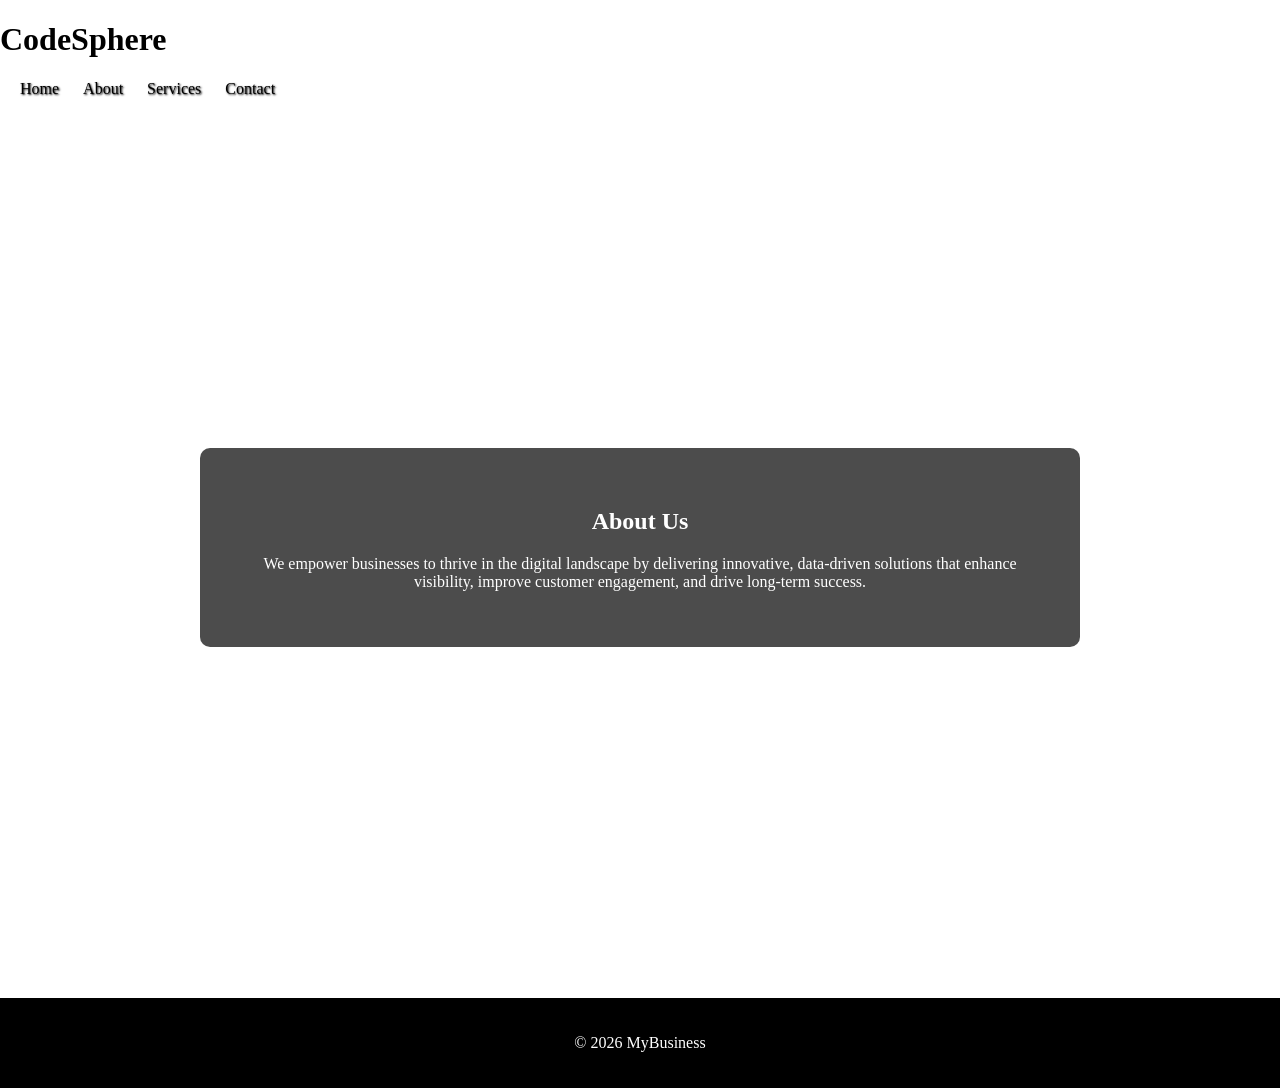
==== about.html @ 78fd26c5 "Add files via upload" ====
<!DOCTYPE html>
<html>
<head>
  <title>About</title>
  <link rel="stylesheet" href="style.css">
  <style>
    .about-hero {
      height: 100vh;
      background: url('https://images.unsplash.com/photo-1521737604893-d14cc237f11d') center/cover no-repeat;
      display: flex;
      justify-content: center;
      align-items: center;
      color: white;
      text-align: center;
    }

    .about-overlay {
      background: rgba(0,0,0,0.7);
      padding: 40px;
      border-radius: 10px;
      max-width: 800px;
    }
  </style>
</head>
<body>

<header>
  <h1>CodeSphere</h1>
  <nav>
    <a href="index.html">Home</a>
    <a href="about.html">About</a>
    <a href="services.html">Services</a>
    <a href="contact.html">Contact</a>
  </nav>
</header>

<section class="about-hero">
  <div class="about-overlay">
    <h1>About Us</h1>
    <p>
      We empower businesses to thrive in the digital landscape by delivering innovative, data-driven solutions that enhance visibility, improve customer engagement, and drive long-term success.
    </p>
  </div>
</section>

<footer>
  <p>© 2026 MyBusiness</p>
</footer>

</body>
</html>
---- style.css ----
body {
  color: black;
  /* position: fixed; */
  background-color: #fff;
  min-height: 100vh;
  margin: 0;
  width: 100%;
}
.logo img {
  height: 50px;
}


nav a {
  color: black;
  margin-left: 20px;
  text-decoration: none;
  text-shadow: 1px 1px 2px black;
  text-transform: capitalize;
}

.hero {
  height: 100vh;
  background: url('https://images.unsplash.com/photo-1497366216548-37526070297c') center/cover no-repeat;
  display: flex;
  justify-content: center;
  align-items: center;
  color: white;
  text-align: center;
}

.overlay {
  background: rgba(0,0,0,0.6);
  padding: 40px;
  border-radius: 10px;
}

.section {
  padding: 0px 50px;
}

.card {
  background: #f4f4f4;
  padding: 20px;
  margin: 10px 0;
  border-radius: 10px;
}

footer {
  background: black;
  color: white;
  text-align: center;
  padding: 20px;
}

input, textarea {
  width: 100%;
  padding: 10px;
  margin: 10px 0;
}

button {
  padding: 12px 20px;
  background: orange;
  border: none;
  color: white;
  cursor: pointer;
}
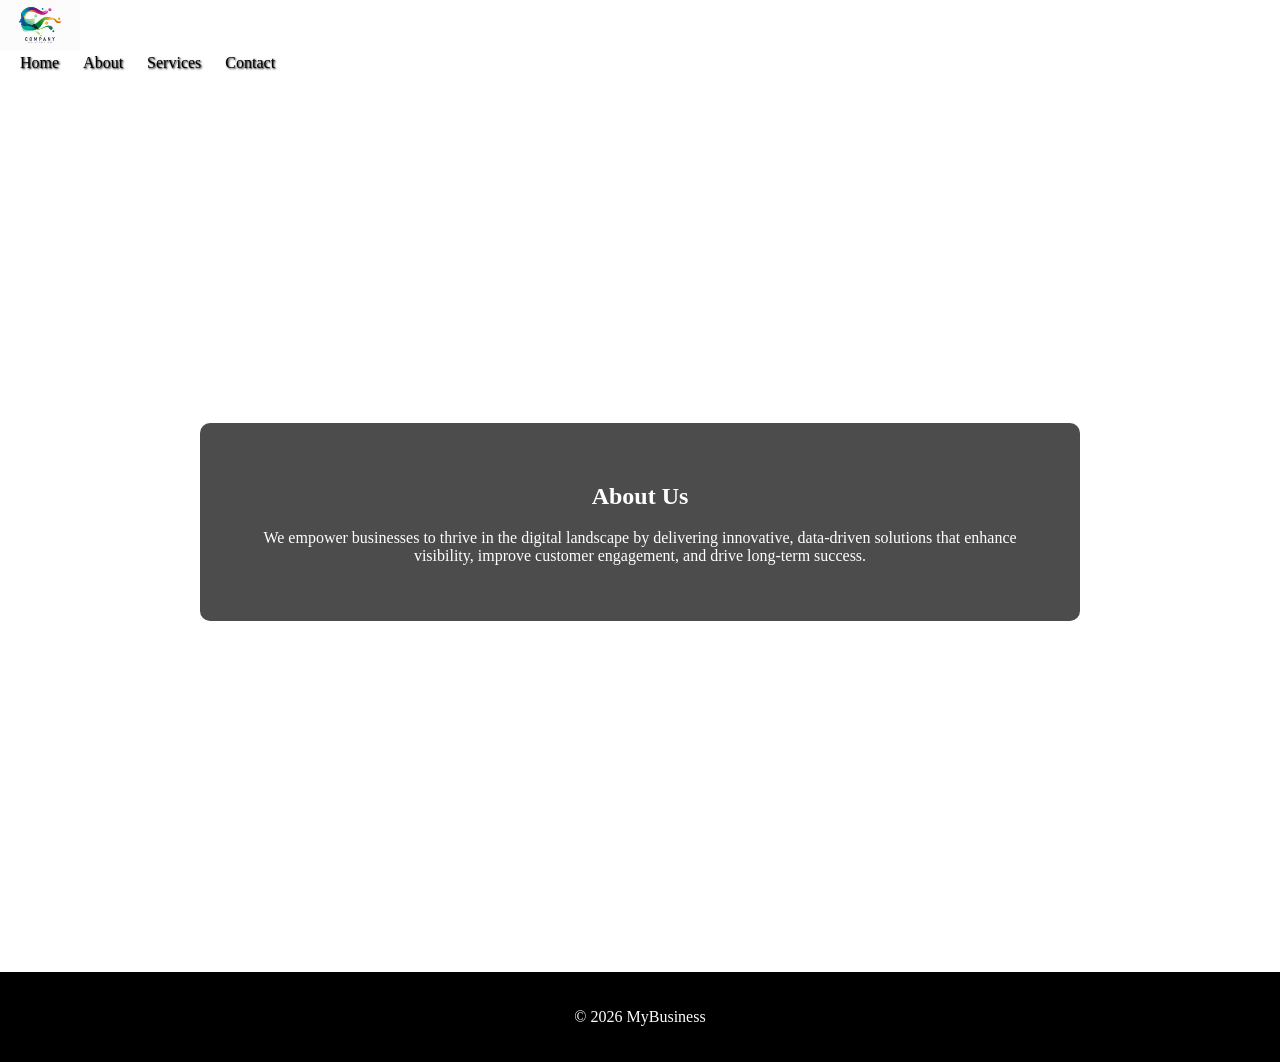
==== commit f029ea26: "Add files via upload" ====
--- a/about.html
+++ b/about.html
@@ -25,7 +25,9 @@
 <body>
 
 <header>
-  <h1>CodeSphere</h1>
+  <div class="logo">
+  <img src="logo.png" alt="Logo">
+</div>
   <nav>
     <a href="index.html">Home</a>
     <a href="about.html">About</a>
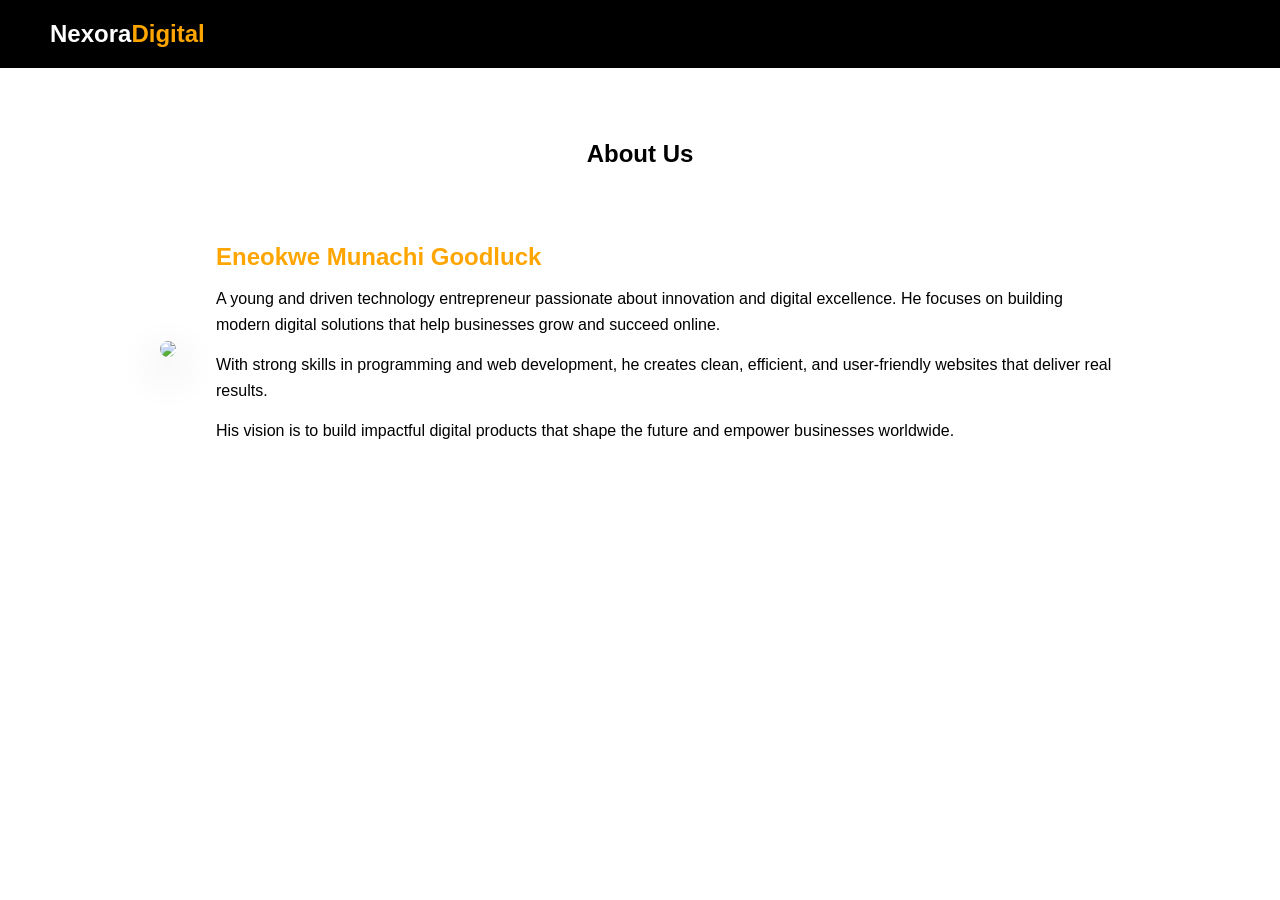
==== commit 323c382e: "Add files via upload" ====
--- a/about.html
+++ b/about.html
@@ -1,53 +1,47 @@
 <!DOCTYPE html>
 <html>
 <head>
-  <title>About</title>
-  <link rel="stylesheet" href="style.css">
-  <style>
-    .about-hero {
-      height: 100vh;
-      background: url('https://images.unsplash.com/photo-1521737604893-d14cc237f11d') center/cover no-repeat;
-      display: flex;
-      justify-content: center;
-      align-items: center;
-      color: white;
-      text-align: center;
-    }
+<title>About</title>
+<link rel="stylesheet" href="style.css">
+</head>
 
-    .about-overlay {
-      background: rgba(0,0,0,0.7);
-      padding: 40px;
-      border-radius: 10px;
-      max-width: 800px;
-    }
-  </style>
-</head>
 <body>
 
 <header>
-  <div class="logo">
-  <img src="logo.png" alt="Logo">
-</div>
-  <nav>
-    <a href="index.html">Home</a>
-    <a href="about.html">About</a>
-    <a href="services.html">Services</a>
-    <a href="contact.html">Contact</a>
-  </nav>
+<a href="index.html" class="logo">Nexora<span>Digital</span></a>
 </header>
 
-<section class="about-hero">
-  <div class="about-overlay">
-    <h1>About Us</h1>
-    <p>
-      We empower businesses to thrive in the digital landscape by delivering innovative, data-driven solutions that enhance visibility, improve customer engagement, and drive long-term success.
-    </p>
-  </div>
+<section class="about-section">
+
+<h1>About Us</h1>
+
+<div class="about-container">
+
+<div class="about-image">
+<img src="images/ceo.png">
+</div>
+
+<div class="about-text">
+
+<h2>Eneokwe Munachi Goodluck</h2>
+
+<p>
+A young and driven technology entrepreneur passionate about innovation and digital excellence. He focuses on building modern digital solutions that help businesses grow and succeed online.
+</p>
+
+<p>
+With strong skills in programming and web development, he creates clean, efficient, and user-friendly websites that deliver real results.
+</p>
+
+<p>
+His vision is to build impactful digital products that shape the future and empower businesses worldwide.
+</p>
+
+</div>
+
+</div>
+
 </section>
-
-<footer>
-  <p>© 2026 MyBusiness</p>
-</footer>
 
 </body>
 </html>
--- a/style.css
+++ b/style.css
@@ -1,68 +1,371 @@
+* {
+  margin: 0;
+  padding: 0;
+  box-sizing: border-box;
+  font-family: Arial, sans-serif;
+}
+
 body {
-  color: black;
-  /* position: fixed; */
-  background-color: #fff;
-  min-height: 100vh;
-  margin: 0;
-  width: 100%;
-}
-.logo img {
-  height: 50px;
-}
-
+  padding-top: 80px;
+}
+
+/* HEADER */
+header {
+  position: fixed;
+  top: 0;
+  width: 100%;
+  background: black;
+  color: white;
+  display: flex;
+  justify-content: space-between;
+  padding: 20px 50px;
+  z-index: 1000;
+}
+
+.logo {
+  color: white;
+  text-decoration: none;
+  font-size: 24px;
+  font-weight: bold;
+}
+
+.logo span {
+  color: orange;
+}
 
 nav a {
-  color: black;
+  color: white;
   margin-left: 20px;
   text-decoration: none;
-  text-shadow: 1px 1px 2px black;
-  text-transform: capitalize;
-}
-
+}
+
+/* HERO */
 .hero {
-  height: 100vh;
+  height: 80vh;
   background: url('https://images.unsplash.com/photo-1497366216548-37526070297c') center/cover no-repeat;
   display: flex;
   justify-content: center;
   align-items: center;
-  color: white;
-  text-align: center;
 }
 
 .overlay {
-  background: rgba(0,0,0,0.6);
-  padding: 40px;
-  border-radius: 10px;
-}
-
-.section {
-  padding: 0px 50px;
-}
-
-.card {
-  background: #f4f4f4;
-  padding: 20px;
-  margin: 10px 0;
-  border-radius: 10px;
-}
-
-footer {
-  background: black;
-  color: white;
-  text-align: center;
-  padding: 20px;
-}
-
-input, textarea {
-  width: 100%;
-  padding: 10px;
-  margin: 10px 0;
-}
-
+  background: rgba(0, 0, 0, 0.6);
+  padding: 30px;
+  border-radius: 10px;
+  text-align: center;
+  color: white;
+}
+
+/* BUTTON */
 button {
-  padding: 12px 20px;
+  padding: 12px 25px;
   background: orange;
   border: none;
   color: white;
+  border-radius: 8px;
   cursor: pointer;
-}
+  margin-top: 15px;
+}
+
+/* TEXT SPACING */
+h1 {
+  margin-bottom: 15px;
+}
+
+p {
+  margin-bottom: 15px;
+}
+
+/* SERVICES */
+.services-section {
+  padding: 60px 20px;
+  background: #111;
+  color: white;
+  text-align: center;
+}
+
+.services-container {
+  display: grid;
+  grid-template-columns: repeat(auto-fit, minmax(250px,1fr));
+  gap: 20px;
+  max-width: 1000px;
+  margin: auto;
+}
+
+.service-card {
+  background: white;
+  color: black;
+  padding: 20px;
+  border-radius: 10px;
+  transition: 0.3s;
+  box-shadow: 0 5px 15px rgba(0,0,0,0.1);
+}
+
+.service-card img {
+  width: 100%;
+  height: 160px;
+  object-fit: cover;
+  border-radius: 10px;
+}
+
+.service-card:hover {
+  transform: translateY(-8px);
+  box-shadow: 0 10px 25px rgba(0,0,0,0.2);
+}
+
+/* ABOUT */
+.about-container {
+  display: flex;
+  gap: 40px;
+  padding: 60px 20px;
+  max-width: 1000px;
+  margin: auto;
+}
+
+.about-image img {
+  width: 280px;
+  border-radius: 10px;
+  box-shadow: 0 10px 25px rgba(0,0,0,0.3);
+}
+
+.about-text p {
+  line-height: 1.6;
+}
+
+/* CONTACT */
+.contact-section {
+  padding: 60px 20px;
+  background: #222;
+  color: white;
+  text-align: center;
+}
+
+.contact-container {
+  max-width: 600px;
+  margin: auto;
+}
+
+.contact-container input,
+.contact-container textarea {
+  width: 100%;
+  padding: 12px;
+  margin: 10px 0;
+  border-radius: 8px;
+  border: none;
+}
+
+.whatsapp-btn {
+  display: inline-block;
+  margin-top: 10px;
+  padding: 12px;
+  background: #25D366;
+  color: white;
+  border-radius: 8px;
+  text-decoration: none;
+}
+
+/* FOOTER */
+footer {
+  text-align: center;
+  padding: 20px;
+  background: black;
+  color: white;
+}
+
+/* MOBILE */
+@media (max-width:768px){
+  .about-container {
+    flex-direction: column;
+    text-align: center;
+  }
+}
+/* SCROLL ANIMATION */
+.fade-up {
+  opacity: 0;
+  transform: translateY(30px);
+  transition: 0.6s ease;
+}
+
+.fade-up.show {
+  opacity: 1;
+  transform: translateY(0);
+}
+
+/* STICKY HEADER EFFECT */
+header.scrolled {
+  background: rgba(0,0,0,0.9);
+  transition: 0.3s;
+}
+
+/* STATS */
+.stats {
+  background: #111;
+  color: white;
+  padding: 60px 20px;
+  text-align: center;
+}
+
+.stats-container {
+  display: flex;
+  justify-content: space-around;
+  max-width: 900px;
+  margin: auto;
+}
+
+.stat h2 {
+  font-size: 40px;
+  color: orange;
+}
+
+.stat p {
+  font-size: 14px;
+}
+
+/* TESTIMONIALS */
+.testimonials {
+  padding: 60px 20px;
+  background: #f4f4f4;
+  text-align: center;
+}
+
+.testimonial-box {
+  max-width: 600px;
+  margin: auto;
+  background: white;
+  padding: 20px;
+  border-radius: 10px;
+  box-shadow: 0 5px 15px rgba(0,0,0,0.1);
+}
+
+/* MOBILE FIX */
+@media (max-width:768px){
+  .stats-container {
+    flex-direction: column;
+    gap: 20px;
+  }
+}
+/* ================= COUNTER ================= */
+.counter {
+  font-size: 40px;
+  color: orange;
+}
+
+/* ================= SLIDER ================= */
+.slider {
+  width: 100%;
+  overflow: hidden;
+  margin: 40px 0;
+}
+
+.slides {
+  display: flex;
+  width: 300%;
+  animation: slide 12s infinite;
+}
+
+.slides img {
+  width: 100%;
+  height: 300px;
+  object-fit: cover;
+}
+
+@keyframes slide {
+  0% {transform: translateX(0);}
+  33% {transform: translateX(-100%);}
+  66% {transform: translateX(-200%);}
+  100% {transform: translateX(0);}
+}
+/* ABOUT SECTION */
+.about-section {
+  padding: 60px 20px;
+  text-align: center;
+}
+
+.about-container {
+  display: flex;
+  align-items: center;
+  gap: 40px;
+  max-width: 1000px;
+  margin: auto;
+}
+
+.about-image img {
+  width: 300px;
+  border-radius: 15px;
+  box-shadow: 0 15px 40px rgba(0,0,0,0.3);
+}
+
+.about-text {
+  text-align: left;
+}
+
+.about-text h2 {
+  margin-bottom: 15px;
+  color: orange;
+}
+
+.about-text p {
+  margin-bottom: 15px;
+  line-height: 1.6;
+}
+
+/* MOBILE */
+@media (max-width:768px){
+  .about-container {
+    flex-direction: column;
+    text-align: center;
+  }
+
+  .about-text {
+    text-align: center;
+  }
+}
+/* ===== ELITE DESIGN ===== */
+
+/* Gradient text */
+.gradient-text {
+  background: linear-gradient(45deg, orange, #ffcc70);
+  -webkit-background-clip: text;
+  -webkit-text-fill-color: transparent;
+}
+
+/* Typing cursor */
+.cursor {
+  display: inline-block;
+  width: 2px;
+  height: 30px;
+  background: orange;
+  margin-left: 5px;
+  animation: blink 0.7s infinite;
+}
+
+@keyframes blink {
+  50% { opacity: 0; }
+}
+
+/* Scroll reveal */
+.reveal {
+  opacity: 0;
+  transform: translateY(40px);
+  transition: 0.8s ease;
+}
+
+.reveal.active {
+  opacity: 1;
+  transform: translateY(0);
+}
+
+/* Dark mode */
+.dark-mode {
+  background: #111;
+  color: white;
+}
+
+.dark-mode header {
+  background: black;
+}
+
+.dark-mode .service-card {
+  background: #222;
+  color: white;
+}
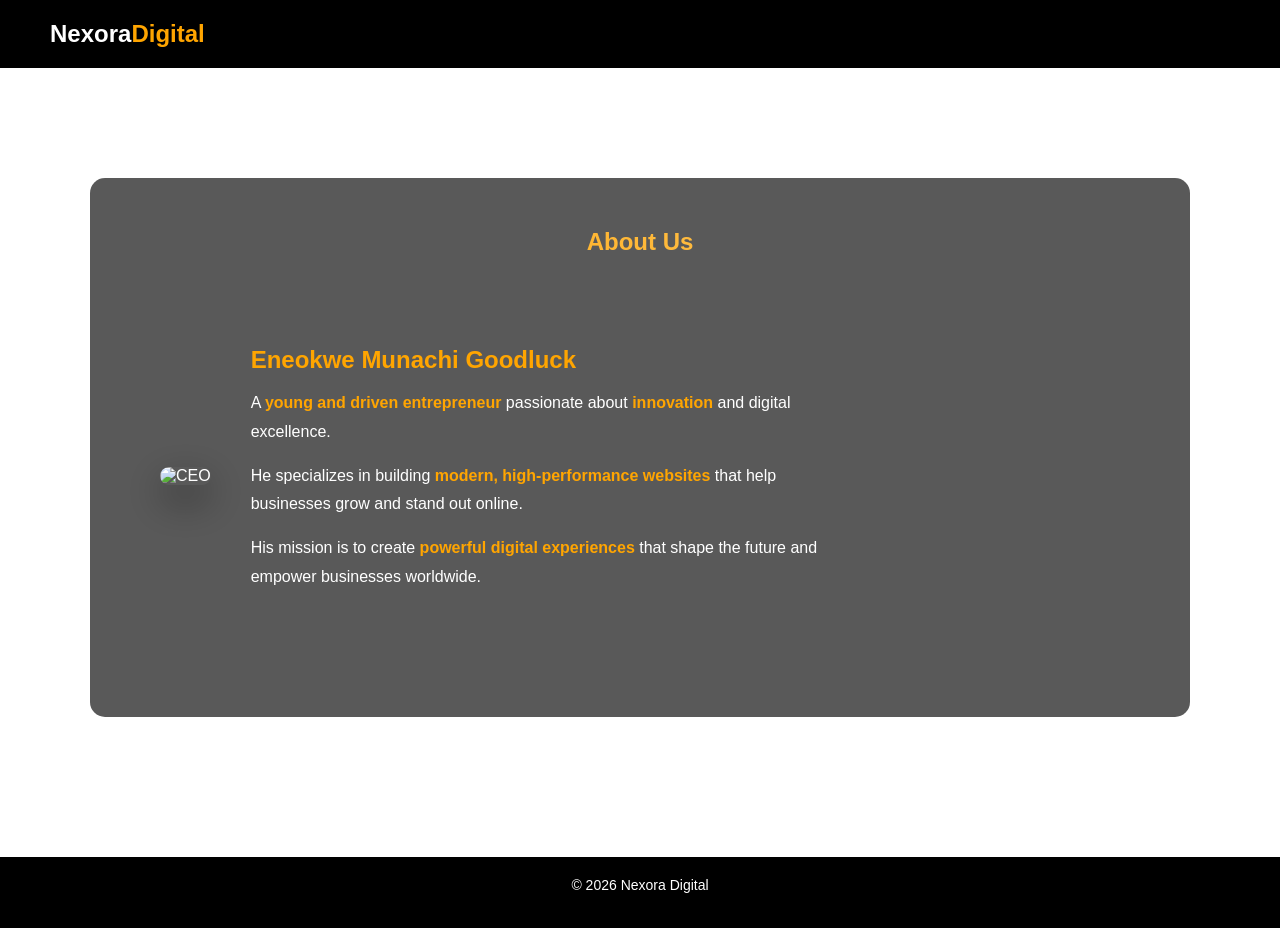
==== commit bfa9c198: "Add files via upload" ====
--- a/about.html
+++ b/about.html
@@ -11,31 +11,47 @@
 <a href="index.html" class="logo">Nexora<span>Digital</span></a>
 </header>
 
+<nav>
+<a href="index.html">Home</a>
+<a href="about.html">About</a>
+<a href="services.html">Services</a>
+<a href="contact.html">Contact</a>
+</nav>
+
 <section class="about-section">
 
-<h1>About Us</h1>
+<div class="about-overlay reveal">
+
+<h1 class="gradient-text">About Us</h1>
 
 <div class="about-container">
 
+<!-- IMAGE -->
 <div class="about-image">
-<img src="images/ceo.png">
+<img src="images/ceo.png" alt="CEO">
 </div>
 
+<!-- TEXT -->
 <div class="about-text">
 
 <h2>Eneokwe Munachi Goodluck</h2>
 
 <p>
-A young and driven technology entrepreneur passionate about innovation and digital excellence. He focuses on building modern digital solutions that help businesses grow and succeed online.
+A <span class="highlight">young and driven entrepreneur</span> passionate about 
+<span class="highlight">innovation</span> and digital excellence.
 </p>
 
 <p>
-With strong skills in programming and web development, he creates clean, efficient, and user-friendly websites that deliver real results.
+He specializes in building <span class="highlight">modern, high-performance websites</span> 
+that help businesses grow and stand out online.
 </p>
 
 <p>
-His vision is to build impactful digital products that shape the future and empower businesses worldwide.
+His mission is to create <span class="highlight">powerful digital experiences</span> 
+that shape the future and empower businesses worldwide.
 </p>
+
+</div>
 
 </div>
 
@@ -43,5 +59,22 @@
 
 </section>
 
+<footer>
+<p>© 2026 Nexora Digital</p>
+</footer>
+
+<!-- SCROLL SCRIPT -->
+<script>
+const reveal = document.querySelectorAll(".reveal");
+
+window.addEventListener("scroll", () => {
+  reveal.forEach(el => {
+    if(el.getBoundingClientRect().top < window.innerHeight - 100){
+      el.classList.add("active");
+    }
+  });
+});
+</script>
+
 </body>
 </html>
--- a/style.css
+++ b/style.css
@@ -368,4 +368,241 @@
 .dark-mode .service-card {
   background: #222;
   color: white;
+}
+/* ABOUT BACKGROUND */
+.about-section {
+  background: url('https://images.unsplash.com/photo-1492724441997-5dc865305da7') center/cover no-repeat;
+  padding: 80px 20px;
+  position: relative;
+}
+
+/* DARK OVERLAY (READABILITY FIX) */
+.about-overlay {
+  background: rgba(0, 0, 0, 0.75); /* darker = clearer text */
+  padding: 50px;
+  border-radius: 12px;
+  max-width: 1100px;
+  margin: auto;
+  color: white;
+}
+
+/* LAYOUT */
+.about-container {
+  display: flex;
+  align-items: center;
+  gap: 40px;
+}
+
+/* IMAGE */
+.about-image img {
+  width: 300px;
+  border-radius: 15px;
+  box-shadow: 0 15px 40px rgba(0,0,0,0.5);
+}
+
+/* TEXT */
+.about-text {
+  max-width: 600px;
+}
+
+.about-text h2 {
+  margin-bottom: 15px;
+  color: orange;
+}
+
+.about-text p {
+  margin-bottom: 15px;
+  line-height: 1.8;
+  font-size: 16px;
+}
+
+/* MOBILE */
+@media (max-width:768px){
+  .about-container {
+    flex-direction: column;
+    text-align: center;
+  }
+
+  .about-text {
+    max-width: 100%;
+  }
+}
+/* ===== ABOUT ELITE+ ===== */
+
+/* BACKGROUND */
+.about-section {
+  background: url('https://images.unsplash.com/photo-1492724441997-5dc865305da7') center/cover no-repeat;
+  padding: 80px 20px;
+}
+
+/* GLASS EFFECT */
+.about-overlay {
+  background: rgba(0, 0, 0, 0.65);
+  backdrop-filter: blur(10px);
+  padding: 50px;
+  border-radius: 15px;
+  max-width: 1100px;
+  margin: auto;
+  color: white;
+}
+
+/* LAYOUT */
+.about-container {
+  display: flex;
+  align-items: center;
+  gap: 40px;
+}
+
+/* IMAGE */
+.about-image img {
+  width: 300px;
+  border-radius: 15px;
+  box-shadow: 0 15px 40px rgba(0,0,0,0.5);
+}
+
+/* TEXT */
+.about-text {
+  max-width: 600px;
+}
+
+.about-text h2 {
+  margin-bottom: 15px;
+  color: orange;
+}
+
+.about-text p {
+  margin-bottom: 15px;
+  line-height: 1.8;
+}
+
+/* GRADIENT TITLE */
+.gradient-text {
+  text-align: center;
+  margin-bottom: 30px;
+  background: linear-gradient(45deg, orange, #ffcc70);
+  -webkit-background-clip: text;
+  -webkit-text-fill-color: transparent;
+}
+
+/* HIGHLIGHT */
+.highlight {
+  color: orange;
+  font-weight: bold;
+}
+
+/* SCROLL EFFECT */
+.reveal {
+  opacity: 0;
+  transform: translateY(40px);
+  transition: 0.8s ease;
+}
+
+.reveal.active {
+  opacity: 1;
+  transform: translateY(0);
+}
+
+/* MOBILE */
+@media (max-width:768px){
+  .about-container {
+    flex-direction: column;
+    text-align: center;
+  }
+}
+/* ===== SERVICES ELITE ===== */
+
+/* BACKGROUND */
+.services-section {
+  background: url('https://images.unsplash.com/photo-1492724441997-5dc865305da7') center/cover no-repeat;
+  padding: 80px 20px;
+  text-align: center;
+  position: relative;
+}
+
+/* OVERLAY */
+.services-section::before {
+  content: "";
+  position: absolute;
+  inset: 0;
+  background: rgba(0,0,0,0.7);
+}
+
+.services-section * {
+  position: relative;
+  z-index: 1;
+}
+
+/* GRID */
+.services-container {
+  display: grid;
+  grid-template-columns: repeat(auto-fit, minmax(250px, 1fr));
+  gap: 25px;
+  max-width: 1000px;
+  margin: auto;
+}
+
+/* CARD */
+.service-card {
+  background: rgba(255,255,255,0.1);
+  backdrop-filter: blur(10px);
+  padding: 30px;
+  border-radius: 15px;
+  color: white;
+  transition: 0.4s;
+}
+
+/* ICON */
+.service-icon {
+  font-size: 40px;
+  color: orange;
+  margin-bottom: 15px;
+}
+
+/* HOVER */
+.service-card:hover {
+  transform: translateY(-10px) scale(1.03);
+  box-shadow: 0 15px 40px rgba(0,0,0,0.5);
+}
+/* ===== FULL ELITE DESIGN ===== */
+
+/* Smooth transitions */
+* {
+  transition: all 0.3s ease;
+}
+
+/* Gradient text */
+.gradient-text {
+  background: linear-gradient(45deg, orange, #ffcc70);
+  -webkit-background-clip: text;
+  -webkit-text-fill-color: transparent;
+}
+
+/* Glass effect */
+.glass {
+  background: rgba(255,255,255,0.1);
+  backdrop-filter: blur(10px);
+  border-radius: 15px;
+  padding: 30px;
+}
+
+/* Section spacing */
+section {
+  margin-bottom: 60px;
+}
+
+/* Buttons */
+button {
+  background: linear-gradient(45deg, orange, #ff9900);
+  border: none;
+}
+
+button:hover {
+  transform: scale(1.05);
+}
+
+/* Footer */
+footer {
+  background: #000;
+  color: white;
+  font-size: 14px;
 }
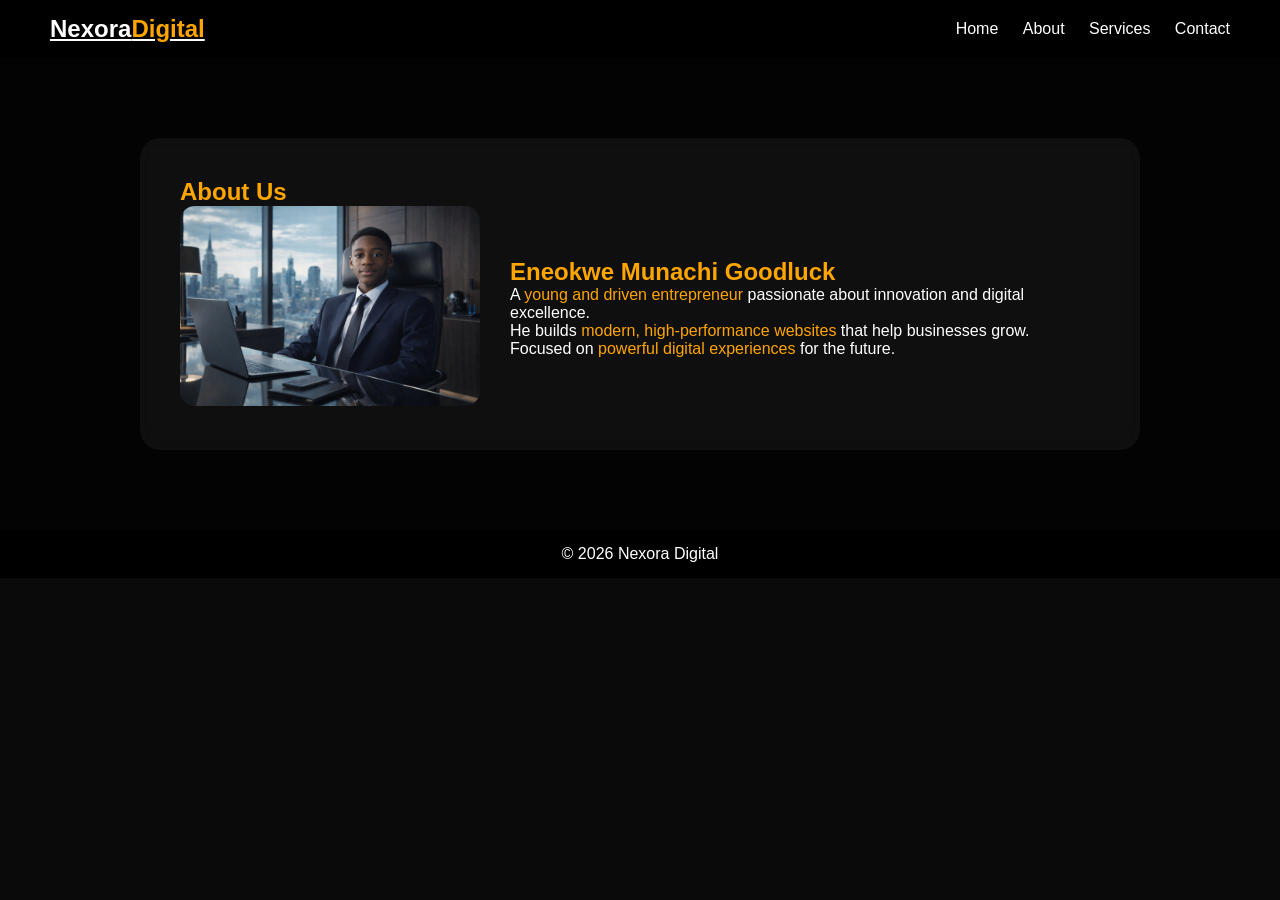
==== commit 3718a09b: "Add files via upload" ====
--- a/about.html
+++ b/about.html
@@ -2,6 +2,9 @@
 <html>
 <head>
 <title>About</title>
+
+<meta name="viewport" content="width=device-width, initial-scale=1.0">
+
 <link rel="stylesheet" href="style.css">
 </head>
 
@@ -9,7 +12,6 @@
 
 <header>
 <a href="index.html" class="logo">Nexora<span>Digital</span></a>
-</header>
 
 <nav>
 <a href="index.html">Home</a>
@@ -17,38 +19,33 @@
 <a href="services.html">Services</a>
 <a href="contact.html">Contact</a>
 </nav>
+</header>
 
 <section class="about-section">
 
 <div class="about-overlay reveal">
 
-<h1 class="gradient-text">About Us</h1>
+<h1 style="color:orange;">About Us</h1>
 
 <div class="about-container">
 
-<!-- IMAGE -->
 <div class="about-image">
-<img src="images/ceo.png" alt="CEO">
+<img src="images/ceo.png">
 </div>
 
-<!-- TEXT -->
 <div class="about-text">
-
 <h2>Eneokwe Munachi Goodluck</h2>
 
 <p>
-A <span class="highlight">young and driven entrepreneur</span> passionate about 
-<span class="highlight">innovation</span> and digital excellence.
+A <span class="highlight">young and driven entrepreneur</span> passionate about innovation and digital excellence.
 </p>
 
 <p>
-He specializes in building <span class="highlight">modern, high-performance websites</span> 
-that help businesses grow and stand out online.
+He builds <span class="highlight">modern, high-performance websites</span> that help businesses grow.
 </p>
 
 <p>
-His mission is to create <span class="highlight">powerful digital experiences</span> 
-that shape the future and empower businesses worldwide.
+Focused on <span class="highlight">powerful digital experiences</span> for the future.
 </p>
 
 </div>
@@ -63,17 +60,23 @@
 <p>© 2026 Nexora Digital</p>
 </footer>
 
-<!-- SCROLL SCRIPT -->
 <script>
-const reveal = document.querySelectorAll(".reveal");
+const reveals = document.querySelectorAll('.reveal');
 
-window.addEventListener("scroll", () => {
-  reveal.forEach(el => {
-    if(el.getBoundingClientRect().top < window.innerHeight - 100){
-      el.classList.add("active");
+function revealOnScroll() {
+  const windowHeight = window.innerHeight;
+
+  reveals.forEach(el => {
+    const elementTop = el.getBoundingClientRect().top;
+
+    if (elementTop < windowHeight - 50) {
+      el.classList.add('active');
     }
   });
-});
+}
+
+window.addEventListener('scroll', revealOnScroll);
+window.addEventListener('load', revealOnScroll);
 </script>
 
 </body>
--- a/style.css
+++ b/style.css
@@ -1,3 +1,4 @@
+/* ===== RESET ===== */
 * {
   margin: 0;
   padding: 0;
@@ -5,28 +6,25 @@
   font-family: Arial, sans-serif;
 }
 
+/* ===== BODY ===== */
 body {
-  padding-top: 80px;
-}
-
-/* HEADER */
+  background: #0a0a0a;
+  color: white;
+}
+
+/* ===== HEADER ===== */
 header {
-  position: fixed;
-  top: 0;
-  width: 100%;
   background: black;
-  color: white;
   display: flex;
   justify-content: space-between;
-  padding: 20px 50px;
-  z-index: 1000;
+  padding: 15px 50px;
+  align-items: center;
 }
 
 .logo {
-  color: white;
-  text-decoration: none;
   font-size: 24px;
   font-weight: bold;
+  color: white;
 }
 
 .logo span {
@@ -39,570 +37,181 @@
   text-decoration: none;
 }
 
-/* HERO */
+nav a:hover {
+  color: orange;
+}
+
+/* ===== HERO ===== */
 .hero {
-  height: 80vh;
-  background: url('https://images.unsplash.com/photo-1497366216548-37526070297c') center/cover no-repeat;
+  height: 90vh;
+  background: url("https://images.unsplash.com/photo-1492724441997-5dc865305da7") no-repeat center/cover;
   display: flex;
   justify-content: center;
   align-items: center;
 }
 
 .overlay {
-  background: rgba(0, 0, 0, 0.6);
-  padding: 30px;
-  border-radius: 10px;
-  text-align: center;
-  color: white;
-}
-
-/* BUTTON */
+  background: rgba(0,0,0,0.7);
+  padding: 40px;
+  border-radius: 15px;
+  text-align: center;
+}
+
 button {
-  padding: 12px 25px;
+  padding: 10px 20px;
   background: orange;
   border: none;
   color: white;
-  border-radius: 8px;
+  margin-top: 15px;
   cursor: pointer;
-  margin-top: 15px;
-}
-
-/* TEXT SPACING */
-h1 {
-  margin-bottom: 15px;
-}
-
-p {
-  margin-bottom: 15px;
-}
-
-/* SERVICES */
-.services-section {
-  padding: 60px 20px;
-  background: #111;
-  color: white;
-  text-align: center;
-}
-
-.services-container {
-  display: grid;
-  grid-template-columns: repeat(auto-fit, minmax(250px,1fr));
-  gap: 20px;
+}
+
+button:hover {
+  background: #ff9900;
+}
+
+/* ===== ABOUT ===== */
+.about-section {
+  background: url("https://images.unsplash.com/photo-1521737604893-d14cc237f11d") no-repeat center/cover;
+  padding: 80px 20px;
+  position: relative;
+}
+
+.about-section::before {
+  content: "";
+  position: absolute;
+  width: 100%;
+  height: 100%;
+  background: rgba(0,0,0,0.7);
+  top: 0;
+  left: 0;
+}
+
+.about-overlay {
+  position: relative;
+  z-index: 2;
   max-width: 1000px;
   margin: auto;
+  padding: 40px;
+  background: rgba(255,255,255,0.05);
+  backdrop-filter: blur(10px);
+  border-radius: 20px;
+}
+
+.about-container {
+  display: flex;
+  gap: 30px;
+  align-items: center;
+}
+
+.about-image img {
+  width: 300px;
+  border-radius: 15px;
+}
+
+.about-text h2 {
+  color: orange;
+}
+
+.highlight {
+  color: orange;
+}
+
+/* ===== SERVICES ===== */
+.services-section {
+  padding: 60px;
+  text-align: center;
+}
+
+.services-container {
+  display: flex;
+  gap: 20px;
+  justify-content: center;
+  flex-wrap: wrap;
 }
 
 .service-card {
-  background: white;
-  color: black;
+  background: #111;
   padding: 20px;
-  border-radius: 10px;
-  transition: 0.3s;
-  box-shadow: 0 5px 15px rgba(0,0,0,0.1);
+  border-radius: 15px;
+  width: 250px;
 }
 
 .service-card img {
   width: 100%;
-  height: 160px;
-  object-fit: cover;
   border-radius: 10px;
 }
 
-.service-card:hover {
-  transform: translateY(-8px);
-  box-shadow: 0 10px 25px rgba(0,0,0,0.2);
-}
-
-/* ABOUT */
-.about-container {
-  display: flex;
-  gap: 40px;
-  padding: 60px 20px;
-  max-width: 1000px;
+/* ===== CONTACT ===== */
+.contact-section {
+  padding: 60px;
+  text-align: center;
+}
+
+.contact-container {
+  max-width: 500px;
   margin: auto;
 }
 
-.about-image img {
-  width: 280px;
+input, textarea {
+  width: 100%;
+  padding: 10px;
+  margin: 10px 0;
   border-radius: 10px;
-  box-shadow: 0 10px 25px rgba(0,0,0,0.3);
-}
-
-.about-text p {
-  line-height: 1.6;
-}
-
-/* CONTACT */
-.contact-section {
-  padding: 60px 20px;
-  background: #222;
-  color: white;
-  text-align: center;
-}
-
-.contact-container {
-  max-width: 600px;
-  margin: auto;
-}
-
-.contact-container input,
-.contact-container textarea {
-  width: 100%;
-  padding: 12px;
-  margin: 10px 0;
-  border-radius: 8px;
   border: none;
 }
 
 .whatsapp-btn {
   display: inline-block;
+  background: green;
+  padding: 10px 20px;
+  color: white;
   margin-top: 10px;
-  padding: 12px;
-  background: #25D366;
-  color: white;
-  border-radius: 8px;
-  text-decoration: none;
-}
-
-/* FOOTER */
+  border-radius: 10px;
+}
+
+/* ===== FOOTER ===== */
 footer {
-  text-align: center;
-  padding: 20px;
   background: black;
-  color: white;
-}
-
-/* MOBILE */
-@media (max-width:768px){
+  text-align: center;
+  padding: 15px;
+}
+
+/* ===== ANIMATION ===== */
+.reveal {
+  opacity: 0;
+  transform: translateY(40px);
+  transition: 0.6s;
+}
+
+.reveal.active {
+  opacity: 1;
+  transform: translateY(0);
+}
+
+/* ===== MOBILE FIX ===== */
+@media (max-width: 768px) {
+
+  header {
+    flex-direction: column;
+  }
+
+  nav {
+    margin-top: 10px;
+  }
+
   .about-container {
     flex-direction: column;
     text-align: center;
   }
-}
-/* SCROLL ANIMATION */
-.fade-up {
-  opacity: 0;
-  transform: translateY(30px);
-  transition: 0.6s ease;
-}
-
-.fade-up.show {
-  opacity: 1;
-  transform: translateY(0);
-}
-
-/* STICKY HEADER EFFECT */
-header.scrolled {
-  background: rgba(0,0,0,0.9);
-  transition: 0.3s;
-}
-
-/* STATS */
-.stats {
-  background: #111;
-  color: white;
-  padding: 60px 20px;
-  text-align: center;
-}
-
-.stats-container {
-  display: flex;
-  justify-content: space-around;
-  max-width: 900px;
-  margin: auto;
-}
-
-.stat h2 {
-  font-size: 40px;
-  color: orange;
-}
-
-.stat p {
-  font-size: 14px;
-}
-
-/* TESTIMONIALS */
-.testimonials {
-  padding: 60px 20px;
-  background: #f4f4f4;
-  text-align: center;
-}
-
-.testimonial-box {
-  max-width: 600px;
-  margin: auto;
-  background: white;
-  padding: 20px;
-  border-radius: 10px;
-  box-shadow: 0 5px 15px rgba(0,0,0,0.1);
-}
-
-/* MOBILE FIX */
-@media (max-width:768px){
-  .stats-container {
-    flex-direction: column;
-    gap: 20px;
-  }
-}
-/* ================= COUNTER ================= */
-.counter {
-  font-size: 40px;
-  color: orange;
-}
-
-/* ================= SLIDER ================= */
-.slider {
-  width: 100%;
-  overflow: hidden;
-  margin: 40px 0;
-}
-
-.slides {
-  display: flex;
-  width: 300%;
-  animation: slide 12s infinite;
-}
-
-.slides img {
-  width: 100%;
-  height: 300px;
-  object-fit: cover;
-}
-
-@keyframes slide {
-  0% {transform: translateX(0);}
-  33% {transform: translateX(-100%);}
-  66% {transform: translateX(-200%);}
-  100% {transform: translateX(0);}
-}
-/* ABOUT SECTION */
-.about-section {
-  padding: 60px 20px;
-  text-align: center;
-}
-
-.about-container {
-  display: flex;
-  align-items: center;
-  gap: 40px;
-  max-width: 1000px;
-  margin: auto;
-}
-
-.about-image img {
-  width: 300px;
-  border-radius: 15px;
-  box-shadow: 0 15px 40px rgba(0,0,0,0.3);
-}
-
-.about-text {
-  text-align: left;
-}
-
-.about-text h2 {
-  margin-bottom: 15px;
-  color: orange;
-}
-
-.about-text p {
-  margin-bottom: 15px;
-  line-height: 1.6;
-}
-
-/* MOBILE */
-@media (max-width:768px){
-  .about-container {
-    flex-direction: column;
-    text-align: center;
-  }
-
-  .about-text {
-    text-align: center;
-  }
-}
-/* ===== ELITE DESIGN ===== */
-
-/* Gradient text */
-.gradient-text {
-  background: linear-gradient(45deg, orange, #ffcc70);
-  -webkit-background-clip: text;
-  -webkit-text-fill-color: transparent;
-}
-
-/* Typing cursor */
-.cursor {
-  display: inline-block;
-  width: 2px;
-  height: 30px;
-  background: orange;
-  margin-left: 5px;
-  animation: blink 0.7s infinite;
-}
-
-@keyframes blink {
-  50% { opacity: 0; }
-}
-
-/* Scroll reveal */
-.reveal {
-  opacity: 0;
-  transform: translateY(40px);
-  transition: 0.8s ease;
-}
-
-.reveal.active {
-  opacity: 1;
-  transform: translateY(0);
-}
-
-/* Dark mode */
-.dark-mode {
-  background: #111;
-  color: white;
-}
-
-.dark-mode header {
-  background: black;
-}
-
-.dark-mode .service-card {
-  background: #222;
-  color: white;
-}
-/* ABOUT BACKGROUND */
-.about-section {
-  background: url('https://images.unsplash.com/photo-1492724441997-5dc865305da7') center/cover no-repeat;
-  padding: 80px 20px;
-  position: relative;
-}
-
-/* DARK OVERLAY (READABILITY FIX) */
-.about-overlay {
-  background: rgba(0, 0, 0, 0.75); /* darker = clearer text */
-  padding: 50px;
-  border-radius: 12px;
-  max-width: 1100px;
-  margin: auto;
-  color: white;
-}
-
-/* LAYOUT */
-.about-container {
-  display: flex;
-  align-items: center;
-  gap: 40px;
-}
-
-/* IMAGE */
-.about-image img {
-  width: 300px;
-  border-radius: 15px;
-  box-shadow: 0 15px 40px rgba(0,0,0,0.5);
-}
-
-/* TEXT */
-.about-text {
-  max-width: 600px;
-}
-
-.about-text h2 {
-  margin-bottom: 15px;
-  color: orange;
-}
-
-.about-text p {
-  margin-bottom: 15px;
-  line-height: 1.8;
-  font-size: 16px;
-}
-
-/* MOBILE */
-@media (max-width:768px){
-  .about-container {
-    flex-direction: column;
-    text-align: center;
-  }
-
-  .about-text {
-    max-width: 100%;
-  }
-}
-/* ===== ABOUT ELITE+ ===== */
-
-/* BACKGROUND */
-.about-section {
-  background: url('https://images.unsplash.com/photo-1492724441997-5dc865305da7') center/cover no-repeat;
-  padding: 80px 20px;
-}
-
-/* GLASS EFFECT */
-.about-overlay {
-  background: rgba(0, 0, 0, 0.65);
-  backdrop-filter: blur(10px);
-  padding: 50px;
-  border-radius: 15px;
-  max-width: 1100px;
-  margin: auto;
-  color: white;
-}
-
-/* LAYOUT */
-.about-container {
-  display: flex;
-  align-items: center;
-  gap: 40px;
-}
-
-/* IMAGE */
-.about-image img {
-  width: 300px;
-  border-radius: 15px;
-  box-shadow: 0 15px 40px rgba(0,0,0,0.5);
-}
-
-/* TEXT */
-.about-text {
-  max-width: 600px;
-}
-
-.about-text h2 {
-  margin-bottom: 15px;
-  color: orange;
-}
-
-.about-text p {
-  margin-bottom: 15px;
-  line-height: 1.8;
-}
-
-/* GRADIENT TITLE */
-.gradient-text {
-  text-align: center;
-  margin-bottom: 30px;
-  background: linear-gradient(45deg, orange, #ffcc70);
-  -webkit-background-clip: text;
-  -webkit-text-fill-color: transparent;
-}
-
-/* HIGHLIGHT */
-.highlight {
-  color: orange;
-  font-weight: bold;
-}
-
-/* SCROLL EFFECT */
-.reveal {
-  opacity: 0;
-  transform: translateY(40px);
-  transition: 0.8s ease;
-}
-
-.reveal.active {
-  opacity: 1;
-  transform: translateY(0);
-}
-
-/* MOBILE */
-@media (max-width:768px){
-  .about-container {
-    flex-direction: column;
-    text-align: center;
-  }
-}
-/* ===== SERVICES ELITE ===== */
-
-/* BACKGROUND */
-.services-section {
-  background: url('https://images.unsplash.com/photo-1492724441997-5dc865305da7') center/cover no-repeat;
-  padding: 80px 20px;
-  text-align: center;
-  position: relative;
-}
-
-/* OVERLAY */
-.services-section::before {
-  content: "";
-  position: absolute;
-  inset: 0;
-  background: rgba(0,0,0,0.7);
-}
-
-.services-section * {
-  position: relative;
-  z-index: 1;
-}
-
-/* GRID */
-.services-container {
-  display: grid;
-  grid-template-columns: repeat(auto-fit, minmax(250px, 1fr));
-  gap: 25px;
-  max-width: 1000px;
-  margin: auto;
-}
-
-/* CARD */
-.service-card {
-  background: rgba(255,255,255,0.1);
-  backdrop-filter: blur(10px);
-  padding: 30px;
-  border-radius: 15px;
-  color: white;
-  transition: 0.4s;
-}
-
-/* ICON */
-.service-icon {
-  font-size: 40px;
-  color: orange;
-  margin-bottom: 15px;
-}
-
-/* HOVER */
-.service-card:hover {
-  transform: translateY(-10px) scale(1.03);
-  box-shadow: 0 15px 40px rgba(0,0,0,0.5);
-}
-/* ===== FULL ELITE DESIGN ===== */
-
-/* Smooth transitions */
-* {
-  transition: all 0.3s ease;
-}
-
-/* Gradient text */
-.gradient-text {
-  background: linear-gradient(45deg, orange, #ffcc70);
-  -webkit-background-clip: text;
-  -webkit-text-fill-color: transparent;
-}
-
-/* Glass effect */
-.glass {
-  background: rgba(255,255,255,0.1);
-  backdrop-filter: blur(10px);
-  border-radius: 15px;
-  padding: 30px;
-}
-
-/* Section spacing */
-section {
-  margin-bottom: 60px;
-}
-
-/* Buttons */
-button {
-  background: linear-gradient(45deg, orange, #ff9900);
-  border: none;
-}
-
-button:hover {
-  transform: scale(1.05);
-}
-
-/* Footer */
-footer {
-  background: #000;
-  color: white;
-  font-size: 14px;
+
+  .about-image img {
+    width: 100%;
+    max-width: 300px;
+  }
+
+  .hero {
+    height: 70vh;
+  }
+
 }
